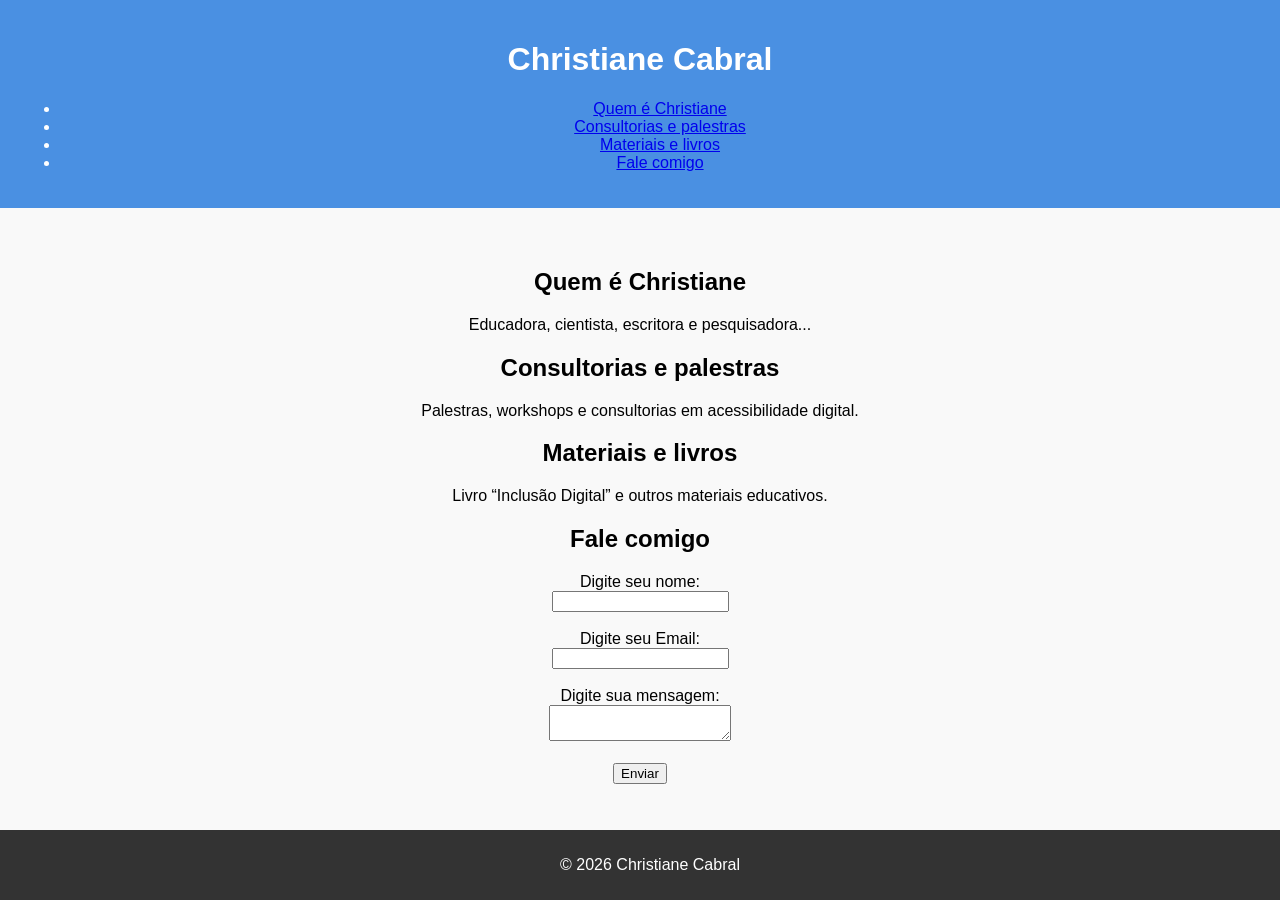
==== index.html @ 59745f0e "primeiro commit do site CAFE" ====
<!DOCTYPE html>
<html lang="pt-BR">
<head>
  <meta charset="UTF-8">
  <meta name="viewport" content="width=device-width, initial-scale=1.0">
  <title>Site da Christiane</title>
  <link rel="stylesheet" href="css/style.css">
</head>
<body>
  <header>
    <h1 id="titulo" tabindex="-1">Christiane Cabral</h1>
    <nav>
      <ul>
        <li><a href="#sobre">Quem é Christiane</a></li>
        <li><a href="#servicos">Consultorias e palestras</a></li>
        <li><a href="#produtos">Materiais e livros</a></li>
        <li><a href="#contato">Fale comigo</a></li>
      </ul>
    </nav>
  </header>

  <main>
    <section id="sobre">
      <h2>Quem é Christiane</h2>
      <p>Educadora, cientista, escritora e pesquisadora...</p>
    </section>

    <section id="servicos">
      <h2>Consultorias e palestras</h2>
      <p>Palestras, workshops e consultorias em acessibilidade digital.</p>
    </section>

    <section id="produtos">
      <h2>Materiais e livros</h2>
      <p>Livro “Inclusão Digital” e outros materiais educativos.</p>
    </section>

    <section id="contato">
      <h2>Fale comigo</h2>
      <form id="form-contato">
        <label for="nome">Digite seu nome:</label><br>
        <input type="text" id="nome" required><br><br>

        <label for="email">Digite seu Email:</label><br>
        <input type="email" id="email" required><br><br>

        <label for="mensagem">Digite sua mensagem:</label><br>
        <textarea id="mensagem" required></textarea><br><br>

        <button type="submit">Enviar</button>
      </form>

      <!-- 🔊 Área de mensagens acessível -->
      <div id="mensagem-resultado" class="mensagem" role="alert" aria-live="assertive"></div>
    </section>
  </main>

  <footer>
    <p id="rodape">&copy; 2026 Christiane Cabral</p>
  </footer>

  <script src="js/app.js"></script>
  <script src="js/mensagens.js"></script>
  <script src="js/formularios.js"></script>
</body>
</html>
---- css/style.css ----
body {
  font-family: Arial, sans-serif;
  background-color: #f9f9f9;
  margin: 0;
  padding: 0;
  text-align: center;
}

header {
  background-color: #4a90e2;
  color: white;
  padding: 20px;
}

main {
  padding: 40px;
}

footer {
  background-color: #333;
  color: white;
  padding: 10px;
  position: fixed;
  bottom: 0;
  width: 100%;
}

/* 🔥 Mensagens corrigidas */
.mensagem {
  max-width: 500px;
  margin: 20px auto;
  padding: 15px;
  border-radius: 5px;
  font-weight: bold;

  opacity: 0;
  transition: opacity 0.5s ease;
}

.mensagem.show {
  opacity: 1;
}

.mensagem.sucesso {
  background-color: #d4edda;
  color: #155724;
  border: 1px solid #c3e6cb;
}

.mensagem.erro {
  background-color: #f8d7da;
  color: #721c24;
  border: 1px solid #f5c6cb;
}
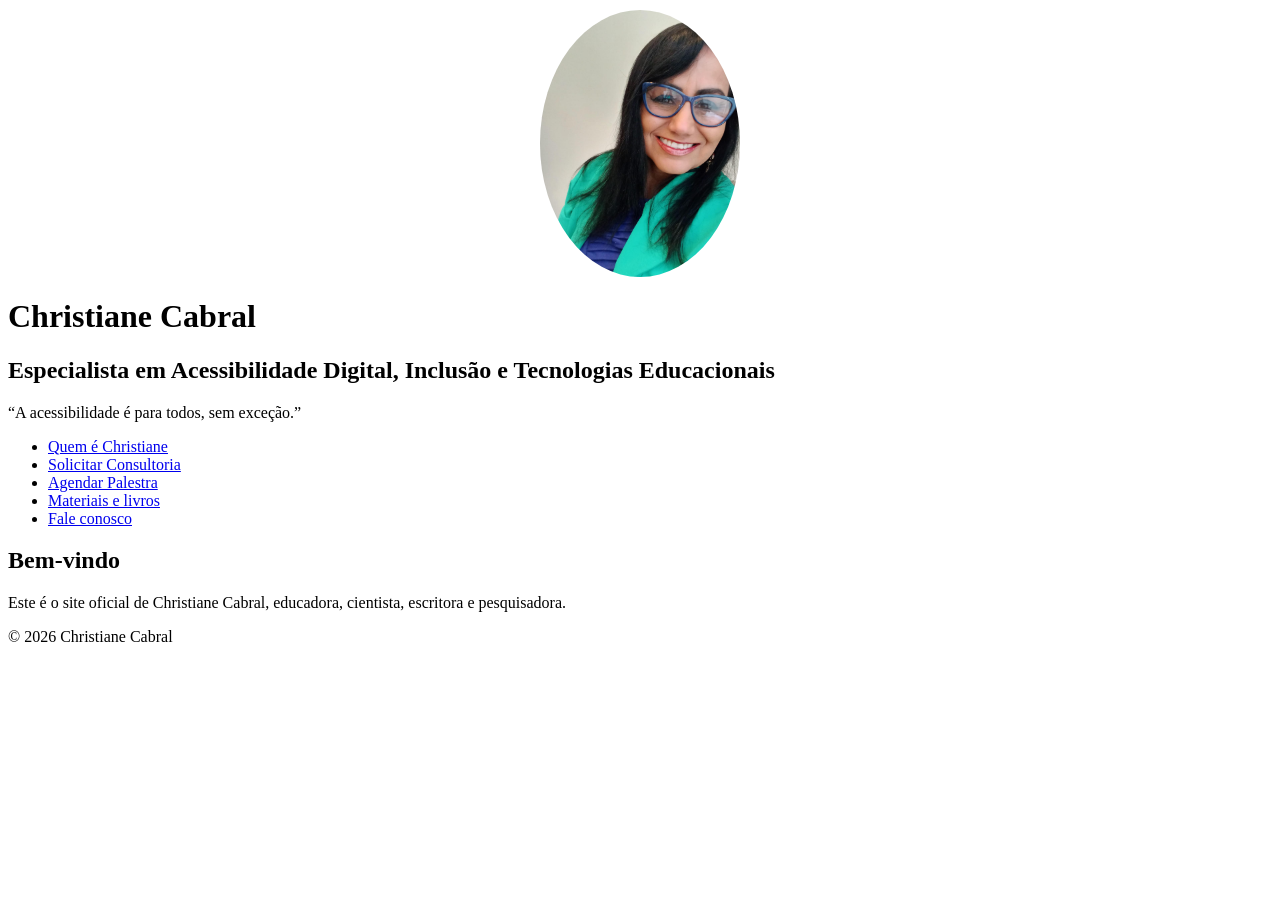
==== commit 9fff62a3: "criacao dos arquivos consultorias, faleconosco, materiais, palestras, quem, todos.html. inclui a fot" ====
--- a/index.html
+++ b/index.html
@@ -3,64 +3,41 @@
 <head>
   <meta charset="UTF-8">
   <meta name="viewport" content="width=device-width, initial-scale=1.0">
-  <title>Site da Christiane</title>
+  <title>Site da Christiane Cabral</title>
   <link rel="stylesheet" href="css/style.css">
 </head>
 <body>
   <header>
+    <img src="imagens/foto-christiane-cabral.jpeg" 
+         alt="Mulher adulta de pele morena clara sorrindo em um retrato de meio corpo. Ela tem cabelo preto e liso, comprido, caindo sobre os ombros, e usa óculos grandes de armação azul. O sorriso é largo, com dentes à mostra, batom em tom rosado e maquiagem nos olhos com delineador preto e sombra em tom esverdeado suave. As sobrancelhas são escuras e bem definidas. Ela veste um blazer verde vivo sobre uma blusa roxa com detalhes de pregas horizontais na frente." 
+         class="foto-topo">
+
     <h1 id="titulo" tabindex="-1">Christiane Cabral</h1>
+    <h2>Especialista em Acessibilidade Digital, Inclusão e Tecnologias Educacionais</h2>
+    <p class="frase-impacto">“A acessibilidade é para todos, sem exceção.”</p>
+
     <nav>
       <ul>
-        <li><a href="#sobre">Quem é Christiane</a></li>
-        <li><a href="#servicos">Consultorias e palestras</a></li>
-        <li><a href="#produtos">Materiais e livros</a></li>
-        <li><a href="#contato">Fale comigo</a></li>
+        <li><a href="quem.html">Quem é Christiane</a></li>
+        <li><a href="consultorias.html">Solicitar Consultoria</a></li>
+        <li><a href="palestras.html">Agendar Palestra</a></li>
+        <li><a href="materiais.html">Materiais e livros</a></li>
+        <li><a href="faleconosco.html">Fale conosco</a></li>
       </ul>
     </nav>
   </header>
 
   <main>
-    <section id="sobre">
-      <h2>Quem é Christiane</h2>
-      <p>Educadora, cientista, escritora e pesquisadora...</p>
-    </section>
-
-    <section id="servicos">
-      <h2>Consultorias e palestras</h2>
-      <p>Palestras, workshops e consultorias em acessibilidade digital.</p>
-    </section>
-
-    <section id="produtos">
-      <h2>Materiais e livros</h2>
-      <p>Livro “Inclusão Digital” e outros materiais educativos.</p>
-    </section>
-
-    <section id="contato">
-      <h2>Fale comigo</h2>
-      <form id="form-contato">
-        <label for="nome">Digite seu nome:</label><br>
-        <input type="text" id="nome" required><br><br>
-
-        <label for="email">Digite seu Email:</label><br>
-        <input type="email" id="email" required><br><br>
-
-        <label for="mensagem">Digite sua mensagem:</label><br>
-        <textarea id="mensagem" required></textarea><br><br>
-
-        <button type="submit">Enviar</button>
-      </form>
-
-      <!-- 🔊 Área de mensagens acessível -->
-      <div id="mensagem-resultado" class="mensagem" role="alert" aria-live="assertive"></div>
+    <section>
+      <h2>Bem-vindo</h2>
+      <p>Este é o site oficial de Christiane Cabral, educadora, cientista, escritora e pesquisadora.</p>
     </section>
   </main>
 
   <footer>
-    <p id="rodape">&copy; 2026 Christiane Cabral</p>
+    <p>&copy; 2026 Christiane Cabral</p>
   </footer>
 
   <script src="js/app.js"></script>
-  <script src="js/mensagens.js"></script>
-  <script src="js/formularios.js"></script>
 </body>
-</html>+</html>
--- a/css/style.css
+++ b/css/style.css
@@ -1,54 +1,50 @@
-body {
-  font-family: Arial, sans-serif;
-  background-color: #f9f9f9;
-  margin: 0;
-  padding: 0;
-  text-align: center;
+/* Foto no topo da home */
+.foto-topo {
+  max-width: 200px;
+  border-radius: 50%;
+  margin: 10px auto;
+  display: block;
 }
 
-header {
-  background-color: #4a90e2;
+/* Botões CTA */
+.cta-buttons {
+  margin-top: 20px;
+}
+.btn {
+  background-color: #6b4f3f; /* tom café */
   color: white;
-  padding: 20px;
+  padding: 10px 20px;
+  margin: 5px;
+  border-radius: 5px;
+  text-decoration: none;
+  font-weight: bold;
+}
+.btn:hover {
+  background-color: #a67c52;
 }
 
-main {
-  padding: 40px;
+/* Botão flutuante WhatsApp */
+.whatsapp-btn {
+  position: fixed;
+  bottom: 20px;
+  right: 20px;
+  background-color: #25D366;
+  color: white;
+  padding: 10px 15px;
+  border-radius: 50px;
+  text-decoration: none;
+  font-weight: bold;
 }
 
-footer {
-  background-color: #333;
-  color: white;
-  padding: 10px;
-  position: fixed;
-  bottom: 0;
-  width: 100%;
+/* Redes sociais */
+.redes-sociais ul {
+  list-style: none;
+  padding: 0;
 }
-
-/* 🔥 Mensagens corrigidas */
-.mensagem {
-  max-width: 500px;
-  margin: 20px auto;
-  padding: 15px;
-  border-radius: 5px;
-  font-weight: bold;
-
-  opacity: 0;
-  transition: opacity 0.5s ease;
+.redes-sociais li {
+  margin: 5px 0;
 }
-
-.mensagem.show {
-  opacity: 1;
+.redes-sociais a {
+  color: #4a90e2;
+  text-decoration: none;
 }
-
-.mensagem.sucesso {
-  background-color: #d4edda;
-  color: #155724;
-  border: 1px solid #c3e6cb;
-}
-
-.mensagem.erro {
-  background-color: #f8d7da;
-  color: #721c24;
-  border: 1px solid #f5c6cb;
-}
